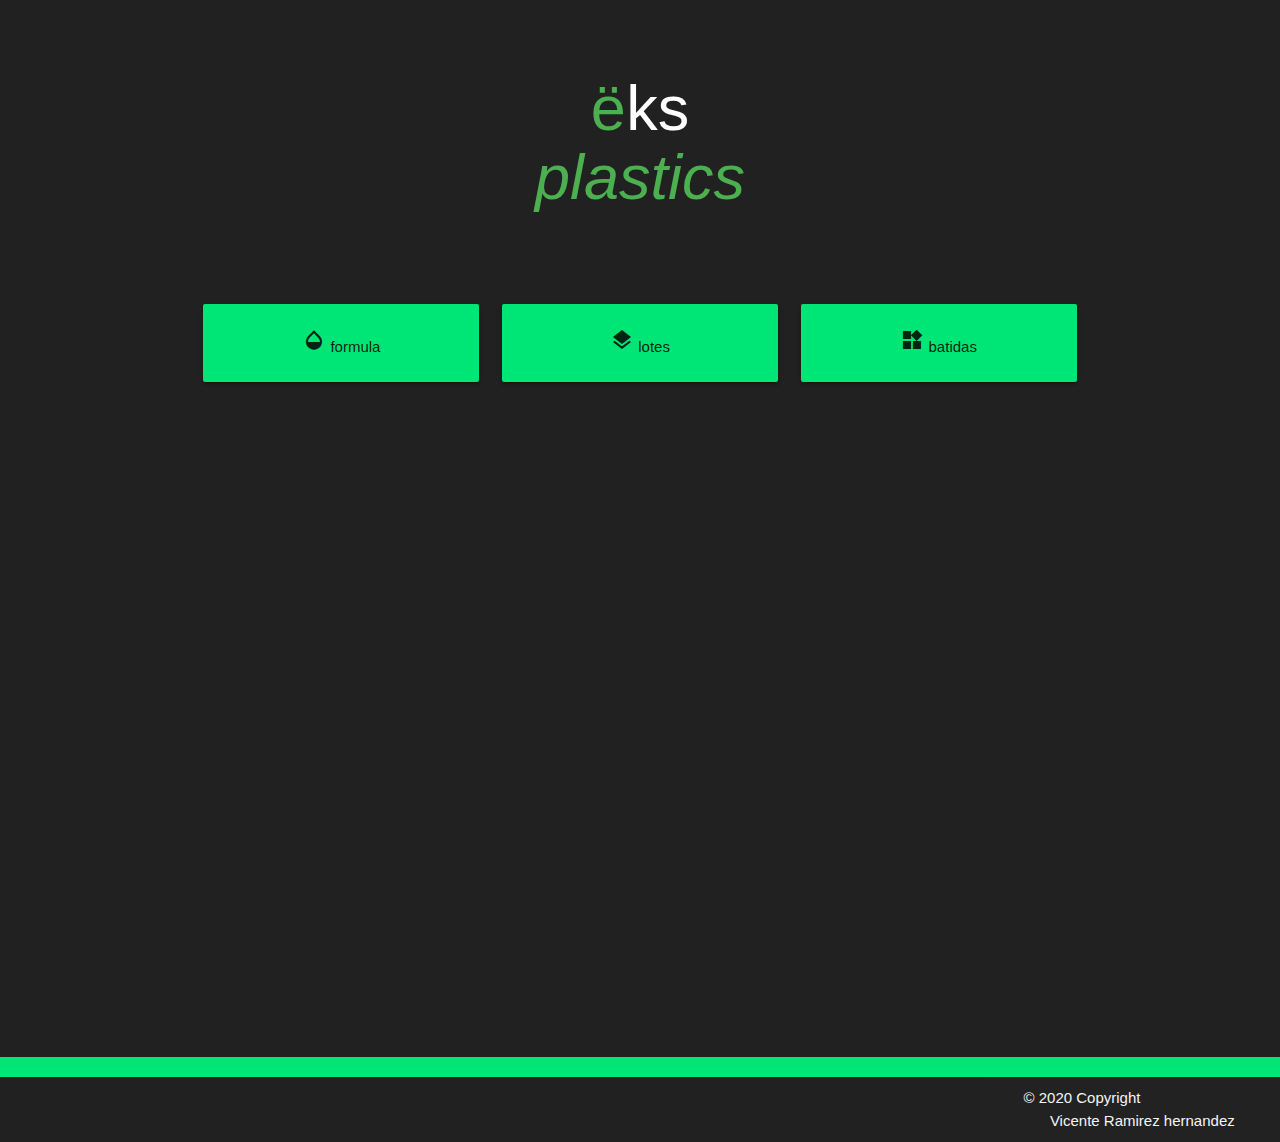
==== index.html @ be9f1191 "Update index.html" ====
<!document. <!DOCTYPE html>
<html lang="en">
    <head>
        <meta charset="UTF-8">
        <title>curso materialize</title>
        <link rel="stylesheet" type="text/css" href="css/materialize.min.css">
        <!--Import Google Icon Font-->
        <link href="https://fonts.googleapis.com/icon?family=Material+Icons" rel="stylesheet">

        <!--Let browser know website is optimized for mobile-->
        <meta name="viewport" content="width=device-width, initial-scale=1.0"/>
    </head>

    <body class="grey darken-4">
      
      <div class="container">
        <div class="row">
           <div class="card-panel transparent center z-depth-0">
            <h1>
              <span class="green-text text-light-green accent-3" style="margin-right: -17px">&euml;</span>
              <span class="white-text">ks</span>
              <div class="row green-text text-light-green accent-3"><I>plastics</I></div>
            </h1>              
           </div>
         
        </div> 

        <div class="row center">
          <div class="row">
            <div class="col s4">
              <div onclick="window.location.href = 'main.html#test1'" class="card-panel green ligh-green accent-3 s2">
                <i class="material-icons">opacity</i>
                <span>formula</span>
              </div>    
            </div>
            <div class="col s4">
              <div onclick="window.location.href = 'main.html#test2'" class="card-panel green ligh-green accent-3 s2">
                <i class="material-icons">layers</i>
                <span>lotes</span>
              </div>    
            </div>
            <div class="col s4">
              <div onclick="window.location.href = 'main.html#test3'" class="card-panel green ligh-green accent-3 s2">
                <i class="material-icons">widgets</i>
                <span>batidas</span>
              </div>    
            </div>
          </div>
        </div>
      </div>



      <!--JavaScript at end of body for optimized loading-->
      <script type="text/javascript" src="js/jquery.js"></script>
      <script type="text/javascript" src="js/materialize.min.js"></script>
    </body>
    <footer style="margin-top: 50%;" class="page-footer green ligh-green accent-3 ">
        <div class="footer-copyright grey-text text-lighten-4 right">
            <div class="container">
            © 2020 Copyright
            <a class="grey-text text-lighten-4 right" href="#!">Vicente Ramirez hernandez</a>
            </div>
          </div>
    </footer>
</html>
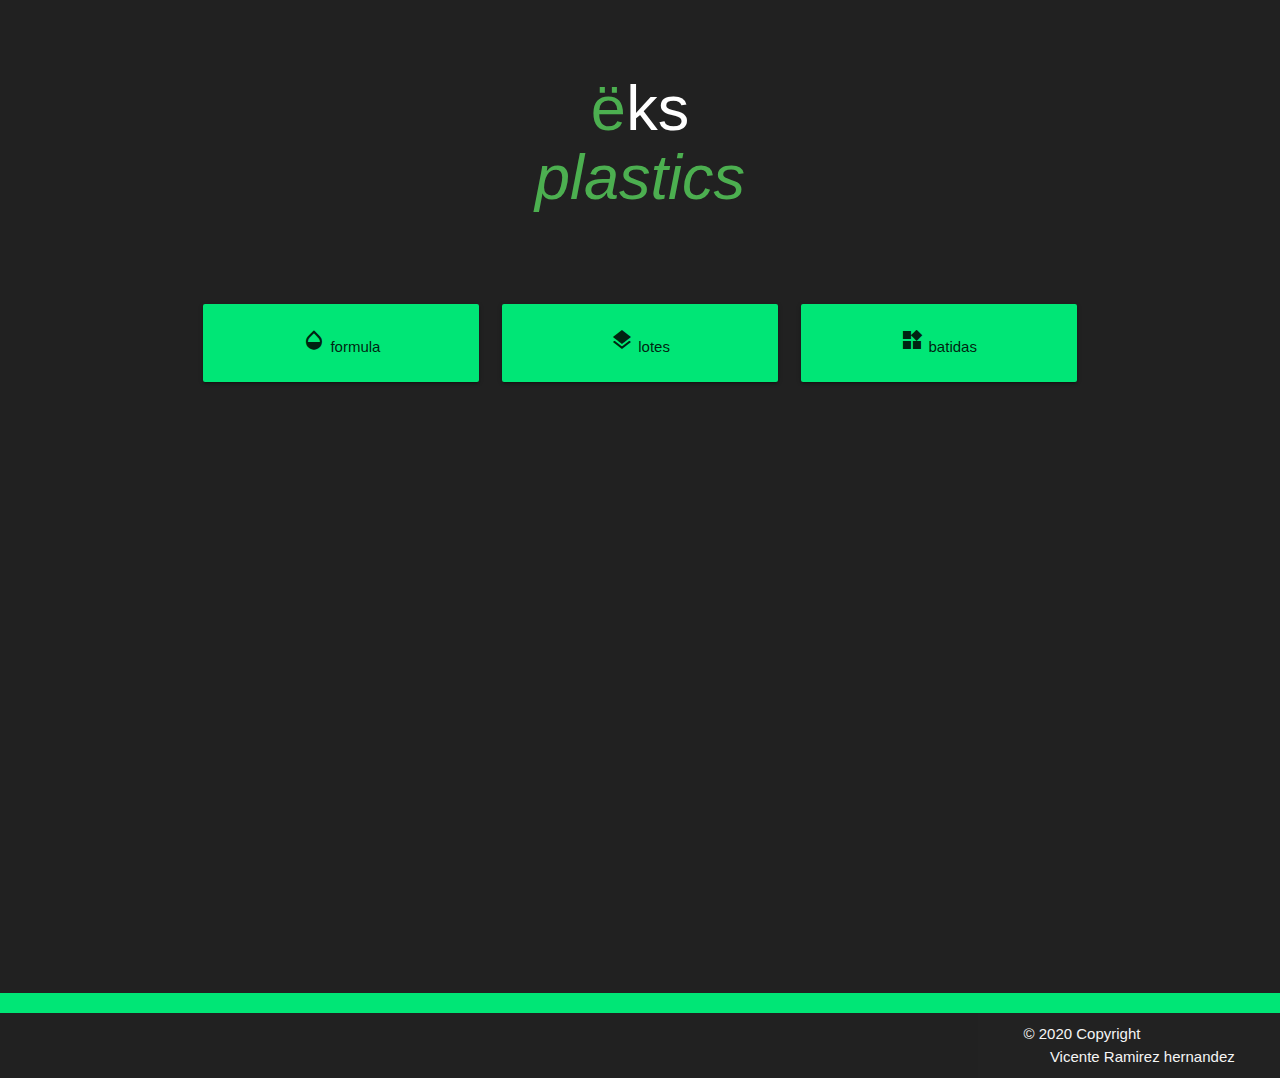
==== commit 3797da51: "Update index.html" ====
--- a/index.html
+++ b/index.html
@@ -55,7 +55,7 @@
       <script type="text/javascript" src="js/jquery.js"></script>
       <script type="text/javascript" src="js/materialize.min.js"></script>
     </body>
-    <footer style="margin-top: 50%;" class="page-footer green ligh-green accent-3 ">
+    <footer style="margin-top: 45%;" class="page-footer green ligh-green accent-3 ">
         <div class="footer-copyright grey-text text-lighten-4 right">
             <div class="container">
             © 2020 Copyright
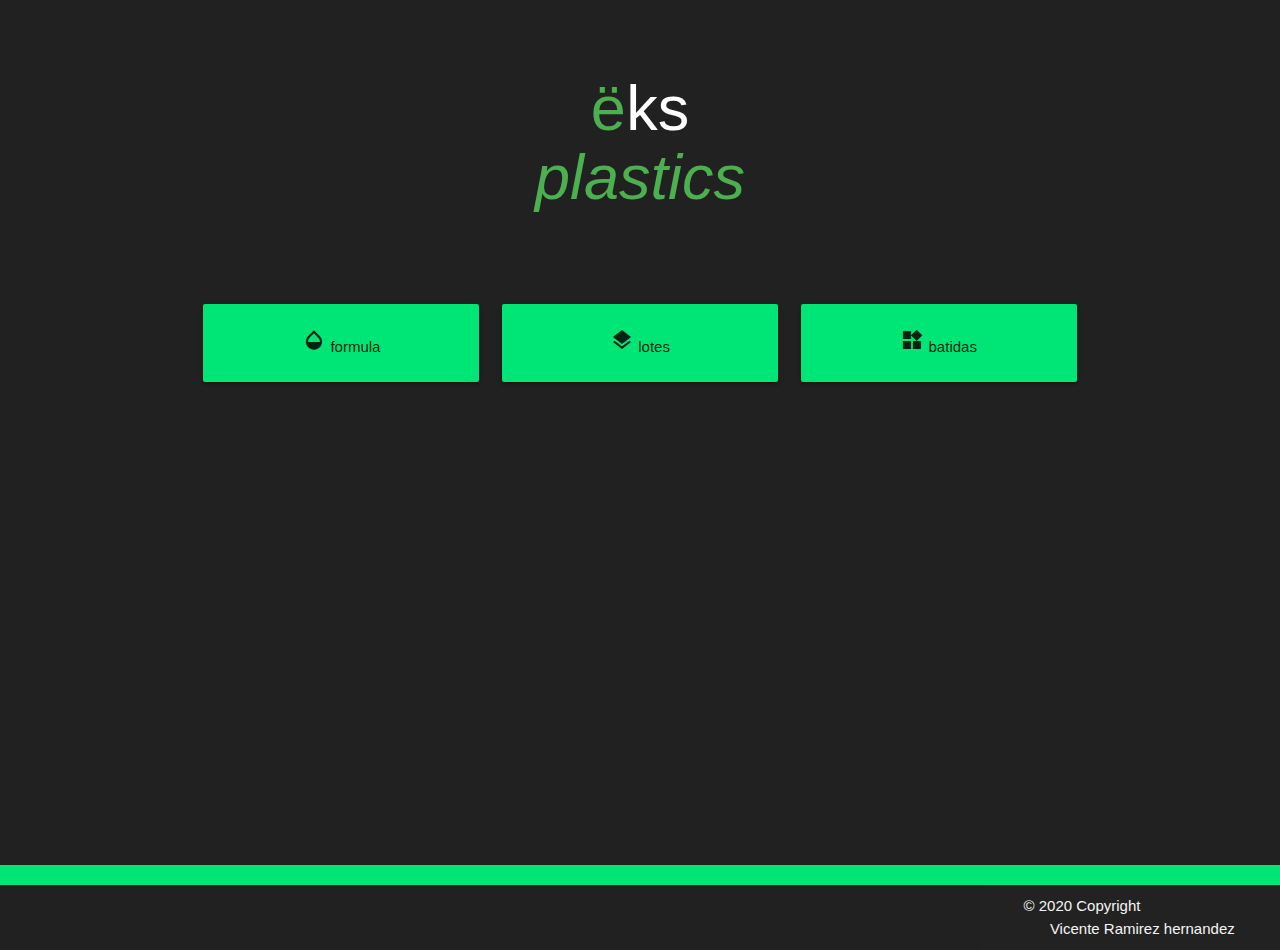
==== commit 9673ac58: "Update index.html" ====
--- a/index.html
+++ b/index.html
@@ -55,7 +55,7 @@
       <script type="text/javascript" src="js/jquery.js"></script>
       <script type="text/javascript" src="js/materialize.min.js"></script>
     </body>
-    <footer style="margin-top: 45%;" class="page-footer green ligh-green accent-3 ">
+    <footer style="margin-top: 35%;" class="page-footer green ligh-green accent-3 ">
         <div class="footer-copyright grey-text text-lighten-4 right">
             <div class="container">
             © 2020 Copyright
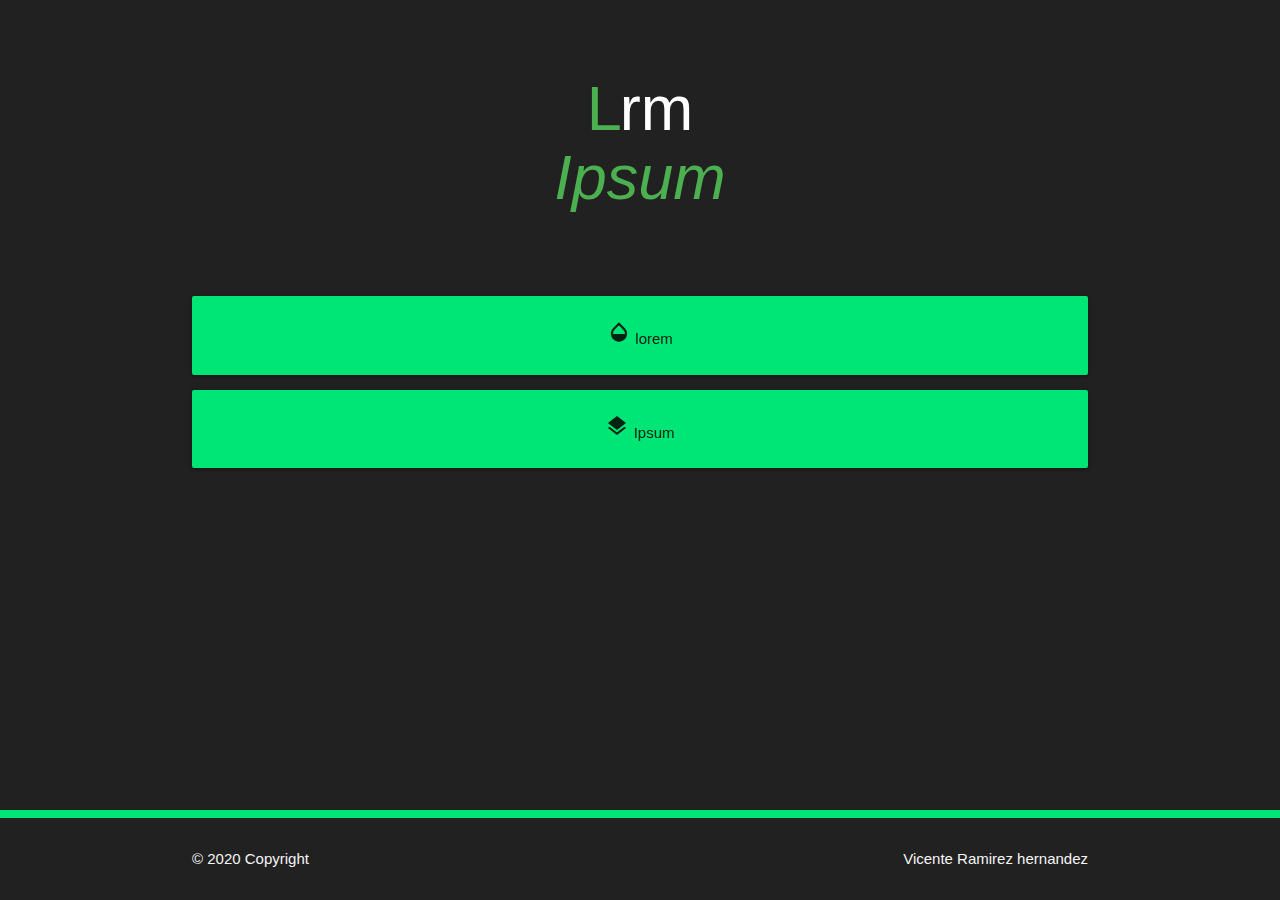
==== commit 6bb60ffc: "rediseño de menu principal. integracion de modales" ====
--- a/index.html
+++ b/index.html
@@ -2,7 +2,7 @@
 <html lang="en">
     <head>
         <meta charset="UTF-8">
-        <title>curso materialize</title>
+        <title>viz</title>
         <link rel="stylesheet" type="text/css" href="css/materialize.min.css">
         <!--Import Google Icon Font-->
         <link href="https://fonts.googleapis.com/icon?family=Material+Icons" rel="stylesheet">
@@ -17,9 +17,15 @@
         <div class="row">
            <div class="card-panel transparent center z-depth-0">
             <h1>
-              <span class="green-text text-light-green accent-3" style="margin-right: -17px">&euml;</span>
-              <span class="white-text">ks</span>
-              <div class="row green-text text-light-green accent-3"><I>plastics</I></div>
+              <span class="green-text text-light-green accent-3" style="margin-right: -17px">
+                L
+                <!-- &euml; -->
+              </span>
+              <span class="white-text">
+                rm
+                <!-- ks -->
+              </span>
+              <div class="row green-text text-light-green accent-3"><I>Ipsum</I></div>
             </h1>              
            </div>
          
@@ -27,40 +33,77 @@
 
         <div class="row center">
           <div class="row">
-            <div class="col s4">
-              <div onclick="window.location.href = 'main.html#test1'" class="card-panel green ligh-green accent-3 s2">
+            <div class=" col-sm-12 col-md-4">
+              <div  class="card-panel green ligh-green accent-3 s2 modal-trigger" href="#modal1" >
                 <i class="material-icons">opacity</i>
-                <span>formula</span>
+                <span>
+                      lorem
+                  <!-- formila -->
+                </span>
               </div>    
             </div>
-            <div class="col s4">
+            <div class=" col-sm-12 col-md-4">
               <div onclick="window.location.href = 'main.html#test2'" class="card-panel green ligh-green accent-3 s2">
                 <i class="material-icons">layers</i>
-                <span>lotes</span>
+                <span>
+                        Ipsum
+                  <!--  lote -->
+                </span>
               </div>    
             </div>
-            <div class="col s4">
+            <!-- <div class="col s6">
               <div onclick="window.location.href = 'main.html#test3'" class="card-panel green ligh-green accent-3 s2">
                 <i class="material-icons">widgets</i>
-                <span>batidas</span>
+                <span>
+                        dolo
+                        batidas 
+                  </span>
               </div>    
-            </div>
+            </div> -->
           </div>
         </div>
       </div>
 
 
 
-      <!--JavaScript at end of body for optimized loading-->
-      <script type="text/javascript" src="js/jquery.js"></script>
-      <script type="text/javascript" src="js/materialize.min.js"></script>
+      
     </body>
-    <footer style="margin-top: 35%;" class="page-footer green ligh-green accent-3 ">
-        <div class="footer-copyright grey-text text-lighten-4 right">
+    <footer style="
+        width: 100%;
+        padding-top: 8px;
+        position: fixed;
+        bottom: 0px;
+    " class="page-footer green ligh-green accent-3 ">
+        <div  style="
+                width: 100%;
+                background-color: #212121;
+                padding: 30px 0px;
+                  " 
+              class="footer-copyright grey-text text-lighten-4 right">
             <div class="container">
             © 2020 Copyright
             <a class="grey-text text-lighten-4 right" href="#!">Vicente Ramirez hernandez</a>
             </div>
           </div>
     </footer>
+    
+ <!-- Modal Structure -->
+ <div id="modal1" class="modal">
+  <div class="modal-content">
+    <h4>Modal Header</h4>
+    <p>A bunch of text</p>
+  </div>
+  <div class="modal-footer">
+    <a href="#!" class="modal-close waves-effect waves-green btn-flat">Agree</a>
+  </div>
+</div>
+<!--JavaScript at end of body for optimized loading-->
+<script type="text/javascript" src="js/jquery.js"></script>
+<script type="text/javascript" src="js/materialize.min.js"></script>
+<script>
+  $(document).ready(function(){
+    $('.modal').modal();
+  });
+</script>
 </html>
+
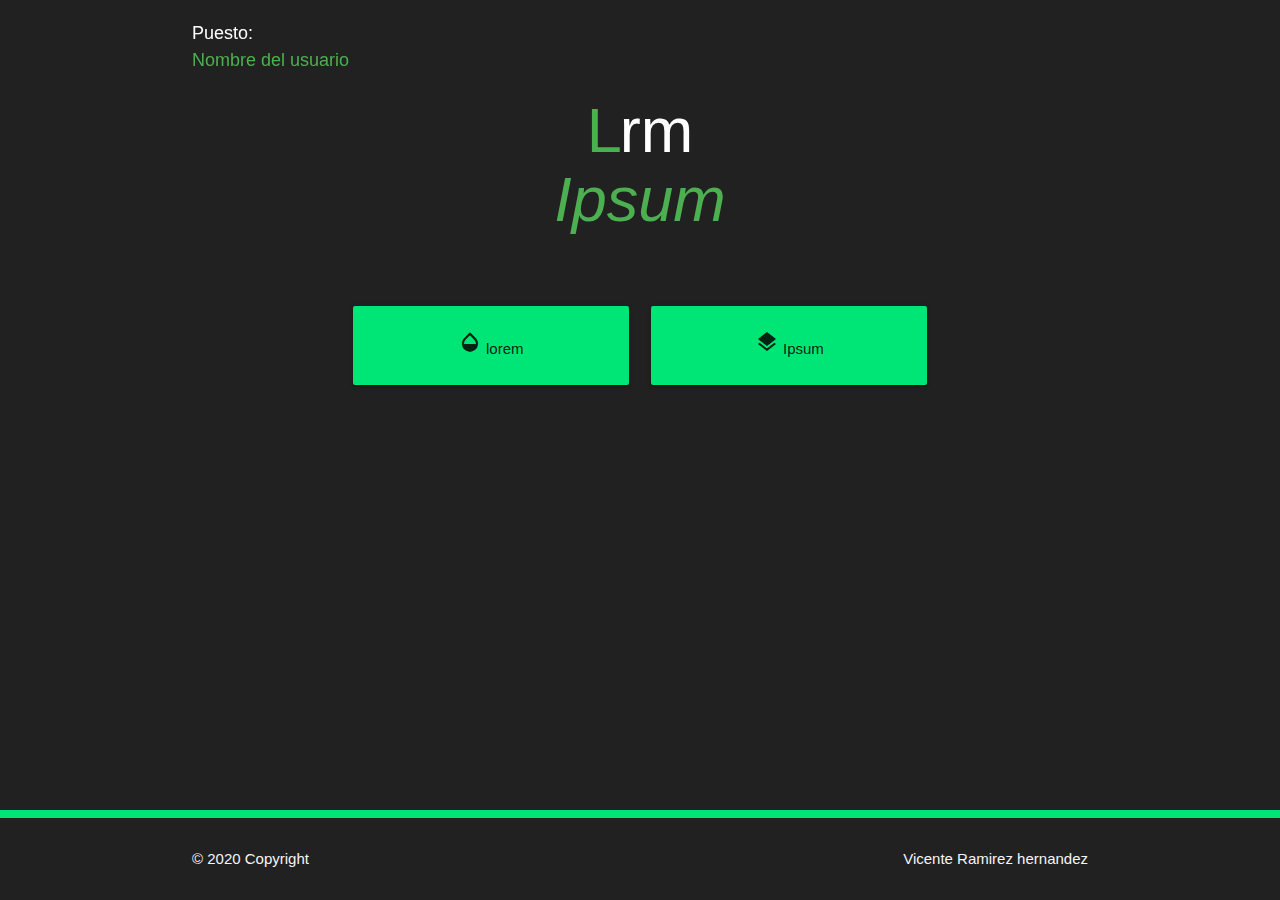
==== commit a52ee38e: "se creo menu secundario en vista principal" ====
--- a/index.html
+++ b/index.html
@@ -1,5 +1,5 @@
 <!document. <!DOCTYPE html>
-<html lang="en">
+<html lang="es">
     <head>
         <meta charset="UTF-8">
         <title>viz</title>
@@ -14,8 +14,11 @@
     <body class="grey darken-4">
       
       <div class="container">
-        <div class="row">
-           <div class="card-panel transparent center z-depth-0">
+        <div class="row" style="position: fixed; top: 20px; color:white; font-size: large; ">
+          <span style="color: white;">Puesto</span>:</br>  <span class="green-text text-light-green accent-3">Nombre del usuario</span>
+        </div>
+        <div class="row" style="margin-top: 30px; margin-bottom:0px">
+           <div class="card-panel transparent center z-depth-0"> 
             <h1>
               <span class="green-text text-light-green accent-3" style="margin-right: -17px">
                 L
@@ -31,18 +34,19 @@
          
         </div> 
 
-        <div class="row center">
-          <div class="row">
-            <div class=" col-sm-12 col-md-4">
+        <center class="row center" style="padding: auto">
+          
+            <div class=" col s12 m4 push-m2">
               <div  class="card-panel green ligh-green accent-3 s2 modal-trigger" href="#modal1" >
                 <i class="material-icons">opacity</i>
                 <span>
                       lorem
                   <!-- formila -->
                 </span>
-              </div>    
-            </div>
-            <div class=" col-sm-12 col-md-4">
+              </div> 
+            </div>   
+          
+            <div class=" col s12 m4 push-m2">
               <div onclick="window.location.href = 'main.html#test2'" class="card-panel green ligh-green accent-3 s2">
                 <i class="material-icons">layers</i>
                 <span>
@@ -60,7 +64,7 @@
                   </span>
               </div>    
             </div> -->
-          </div>
+          </center>
         </div>
       </div>
 
@@ -88,21 +92,82 @@
     </footer>
     
  <!-- Modal Structure -->
- <div id="modal1" class="modal">
-  <div class="modal-content">
-    <h4>Modal Header</h4>
-    <p>A bunch of text</p>
-  </div>
-  <div class="modal-footer">
-    <a href="#!" class="modal-close waves-effect waves-green btn-flat">Agree</a>
+ <div id="modal1" class="modal-viz modal" style="border-radius: 5px; background-color: #1E1E21; margin-top: auto;margin-bottom: auto; top: 20% !important;">
+  <div class="modal-content" style="
+      border-radius: 5px;
+      background-color: #1E1E21; 
+      color:white;
+      padding: 0px;
+  ">
+    <div 
+      style="
+      background-color:#212121; 
+      padding-bottom: 8px;
+      width: 100%;
+      ">
+      <center  style="background-color:#00B35C ;">
+        <h4 style="
+          padding-bottom: 5px;
+          padding-top: 4px;
+          margin: 0px;
+          display: inline-block;
+          ">
+            Pigmentacion
+        </h4>
+        <i href="#!" class="modal-close waves-effect material-icons"  style="
+        float: right; 
+        margin-top: 6px;
+        margin-right: 5px;
+        background: #009E52;
+        padding: 4px;
+        ">
+          clear
+        </i>
+        
+      </center>
+            
+    </div>
+     <div class="container" style="padding-top: 20px;">
+        <div class=" col-sm-12 col-md-4">
+          <div onclick="window.location.href = 'main.html#test2'" class="card s2" style="background-color:#6E6E6E; height: 50px; border-radius: 5px; padding: 0px 35px ;">
+            <i class="material-icons">layers</i>
+            <span style="font-size: xx-large;">
+                    Ipsum
+              <!--  lote -->
+            </span>
+          </div>    
+        </div>
+
+        <div class=" col-sm-12 col-md-4">
+          <div onclick="window.location.href = 'main.html#test2'" class="card s2" style="background-color:#6E6E6E; height: 50px; border-radius: 5px; padding: 0px 35px ;">
+            <i class="material-icons">layers</i>
+            <span style="font-size: xx-large;">
+                    Ipsum
+              <!--  lote -->
+            </span>
+          </div>    
+        </div>
+
+        <div class=" col-sm-12 col-md-4">
+          <div onclick="window.location.href = 'main.html#test2'" class="card s2" style="background-color:#6E6E6E; height: 50px; border-radius: 5px; padding: 0px 35px ;">
+            <i class="material-icons">layers</i>
+            <span style="font-size: xx-large;">
+                    Ipsum
+              <!--  lote -->
+            </span>
+          </div>    
+        </div>
+     </div>
+    
   </div>
 </div>
 <!--JavaScript at end of body for optimized loading-->
 <script type="text/javascript" src="js/jquery.js"></script>
 <script type="text/javascript" src="js/materialize.min.js"></script>
 <script>
-  $(document).ready(function(){
-    $('.modal').modal();
+  document.addEventListener('DOMContentLoaded', function() {
+    var elems = document.querySelectorAll('.modal');
+    var instances = M.Modal.init(elems,{opacity:'0.8'});
   });
 </script>
 </html>
